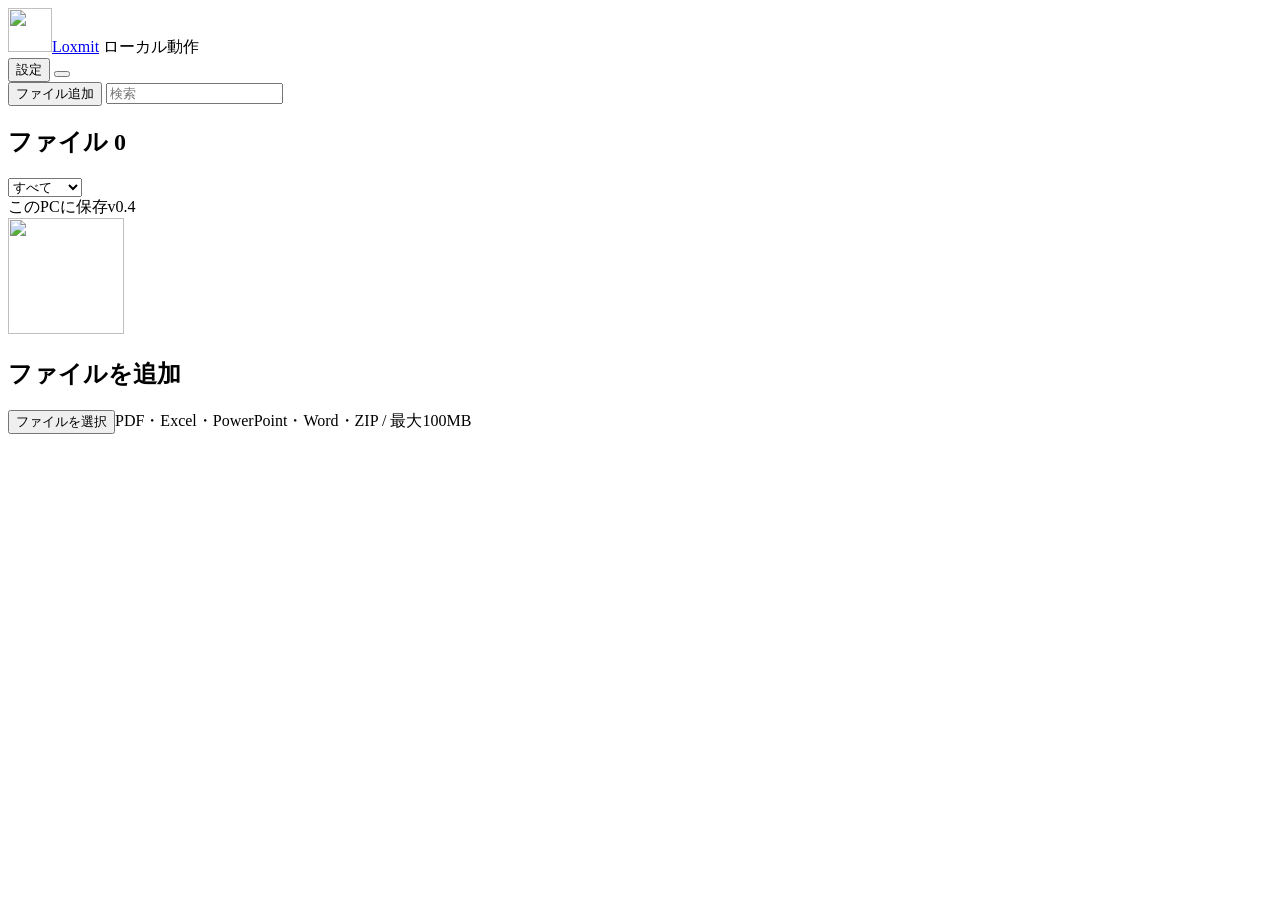
==== kaperio/static/index.html @ 1f8f7620 "Rebrand as Loxmit with approved locksmith icon and recovery dashboard" ====
<!doctype html>
<html lang="ja">
<head>
  <meta charset="utf-8"><meta name="viewport" content="width=device-width,initial-scale=1">
  <title>Loxmit | ファイル復元</title><meta name="theme-color" content="#ffffff">
  <link rel="manifest" href="/manifest.webmanifest"><link rel="icon" href="/favicon.ico">
  <link rel="apple-touch-icon" href="/icon-192.png"><link rel="stylesheet" href="/style.css">
  <script defer src="/lucide.js"></script><script defer src="/app.js"></script>
</head>
<body>
<header class="topbar">
  <a class="brand" href="/" aria-label="Loxmit ホーム"><img src="/icon-64.png" width="44" height="44" alt=""><span>Loxmit</span></a>
  <span class="local-status" id="connection-status"><i data-lucide="monitor"></i><span>ローカル動作</span></span>
  <div class="top-actions">
    <button class="quiet" id="settings-open" title="設定" aria-label="設定"><i data-lucide="settings"></i><span>設定</span></button>
    <button class="icon quiet" id="shutdown" title="アプリを終了" aria-label="アプリを終了"><i data-lucide="power"></i></button>
  </div>
</header>
<div class="workspace">
  <aside class="library">
    <div class="library-tools">
      <button id="add-files"><i data-lucide="plus"></i>ファイル追加</button>
      <input id="files" type="file" accept=".pdf,.xlsx,.pptx,.docx,.xlsm,.pptm,.docm,.zip" multiple hidden>
      <label class="search"><i data-lucide="search"></i><input id="search" placeholder="検索" aria-label="ファイル名で検索"></label>
      <div class="filter-bar"><h1>ファイル <span id="file-count">0</span></h1><select id="filter" aria-label="状態で絞り込み"><option value="all">すべて</option><option value="locked">未解除</option><option value="ready">開封済み</option><option value="active">処理中</option></select></div>
    </div>
    <nav id="file-list" aria-label="ファイル一覧"></nav>
    <div class="library-footer"><i data-lucide="hard-drive"></i><span>このPCに保存</span><span class="version">v0.4</span></div>
  </aside>
  <main id="main">
    <section id="empty"><img src="/icon-192.png" width="116" height="116" alt=""><h2>ファイルを追加</h2><button class="primary" id="empty-add"><i data-lucide="plus"></i>ファイルを選択</button><span class="muted">PDF・Excel・PowerPoint・Word・ZIP / 最大100MB</span></section>
    <div id="document" hidden>
      <div class="document-layout">
        <section class="operations">
          <header class="document-heading">
            <span id="document-icon" class="file-symbol" aria-hidden="true"></span>
            <div class="document-title"><h2 id="document-name"></h2><div class="document-meta"><span id="document-type"></span><span id="document-size"></span><span id="document-pages"></span><span id="document-encryption"></span></div></div>
            <button class="icon quiet" id="remove-file" title="ライブラリから削除" aria-label="ライブラリから削除"><i data-lucide="trash-2"></i></button>
          </header>
          <div class="tabs" role="tablist" aria-label="ファイル操作">
            <button id="tab-unlock" role="tab" aria-controls="unlock-panel" aria-selected="true">開封・復元</button>
            <button id="tab-export" role="tab" aria-controls="export-panel" aria-selected="false" tabindex="-1">書き出し</button>
          </div>
          <div id="unlock-panel" role="tabpanel" aria-labelledby="tab-unlock">
            <div id="ready-state" hidden>
              <div class="success-title"><i data-lucide="check"></i><h3>開封済み</h3></div>
              <div class="inline-actions"><a class="primary" id="unlocked-download"><i data-lucide="download"></i><span id="download-label">解除済みファイル</span></a><button class="icon quiet" id="reveal-password" title="復元したパスワードを表示" aria-label="復元したパスワードを表示"><i data-lucide="eye"></i></button></div>
              <output id="password-result" hidden></output>
            </div>
            <div id="locked-state">
              <div class="segmented" role="group" aria-label="開封方法"><button id="known-mode" class="selected" aria-pressed="true">既知のパスワード入力</button><button id="recover-mode" aria-pressed="false">パスワード復元</button></div>
              <form id="known-form">
                <label for="password">パスワード</label>
                <div class="password-field"><input id="password" type="password" autocomplete="off"><button type="button" class="icon quiet" id="toggle-password" title="表示を切り替え" aria-label="パスワード表示を切り替え"><i data-lucide="eye"></i></button></div>
                <button class="primary form-submit" type="submit"><i data-lucide="lock-keyhole-open"></i>開封して保存</button>
              </form>
              <div id="run-summary" hidden>
                <div class="section-heading"><h3>設定サマリー</h3><span class="muted" id="summary-caption">実行中の設定</span><button class="icon quiet" id="edit-plan" title="探索条件を変更" aria-label="探索条件を変更"><i data-lucide="pencil"></i></button></div>
                <dl id="plan-summary" class="definition-list"></dl>
                <details id="run-options"><summary><i data-lucide="chevron-right"></i>GPU・実行設定</summary><dl id="run-options-list" class="definition-list"></dl></details>
              </div>
              <form id="recovery-form" hidden>
                <label for="strategy">復元方法</label>
                <select id="strategy"><option value="guided">手掛かりから順に探索</option><option value="mask">文字数・文字種から探索</option><option value="dictionary">候補リストから探索</option><option value="dictionary_rules">候補＋英字大小・末尾数字</option><option value="hybrid_suffix">候補＋末尾の文字探索</option><option value="hybrid_prefix">先頭の文字探索＋候補</option></select>
                <div id="mask-fields" hidden>
                  <div class="field-row"><label><span id="min-label">最小文字数</span><input id="min-length" type="number" min="1" max="16" value="4"></label><label><span id="max-label">最大文字数</span><input id="max-length" type="number" min="1" max="16" value="6"></label></div>
                  <fieldset class="charset"><legend>文字種</legend><label><input type="checkbox" name="charset" value="lower" checked>英小文字 a–z</label><label><input type="checkbox" name="charset" value="upper" checked>英大文字 A–Z</label><label><input type="checkbox" name="charset" value="digits" checked>数字 0–9</label><label><input type="checkbox" name="charset" value="symbols">記号</label></fieldset>
                  <div class="field-row" id="fixed-fields"><label>先頭の固定文字<input id="prefix" maxlength="16" autocomplete="off"></label><label>末尾の固定文字<input id="suffix" maxlength="16" autocomplete="off"></label></div>
                </div>
                <div id="dictionary-fields">
                  <div class="label-row"><label for="words">覚えている単語（1行1件）</label><button class="icon quiet" type="button" id="load-words" title="UTF-8テキストを読み込み" aria-label="候補リストを読み込み"><i data-lucide="upload"></i></button></div>
                  <input id="word-file" type="file" accept=".txt,.dic" hidden><textarea id="words" rows="4" spellcheck="false"></textarea>
                </div>
                <div id="guided-fields">
                  <div class="field-row"><label>覚えている数字・年（1行1件）<textarea id="hint-numbers" rows="2" spellcheck="false"></textarea></label><label>記号<input id="hint-symbols" value="!_" maxlength="8" autocomplete="off"></label></div>
                  <fieldset class="charset"><legend>追加候補</legend><label><input id="hint-combine" type="checkbox">単語の結合</label><label><input id="hint-typos" type="checkbox">脱字・隣接文字の入れ替え</label></fieldset>
                  <output id="hint-summary" class="muted"></output>
                </div>
                <div class="estimate"><span>探索候補（上限）</span><strong id="candidate-count">—</strong></div>
                <details><summary><i data-lucide="chevron-right"></i>GPU・実行設定</summary>
                  <div class="field-row"><label>時間上限（分）<input id="minutes" type="number" value="10" min="1" max="1440"></label><label>停止温度（°C）<input id="temperature" type="number" value="80" min="60" max="90"></label></div>
                  <div class="field-row"><label>GPU負荷<select id="workload"><option value="1">低負荷</option><option value="2">標準</option><option value="3">高負荷</option><option value="auto">自動測定（低〜高負荷）</option></select></label><label>カーネル<select id="kernel"><option value="auto">自動最適化</option><option value="pure">標準カーネル</option></select></label></div>
                  <label for="devices">デバイスID（空欄で自動）</label><input id="devices" placeholder="1" inputmode="numeric">
                </details>
                <button class="primary form-submit" type="submit"><i data-lucide="play"></i>探索を開始</button>
              </form>
            </div>
          </div>
          <div id="export-panel" role="tabpanel" aria-labelledby="tab-export" hidden>
            <form id="export-form"><label for="export-kind">出力形式</label><select id="export-kind"><option value="pdf">PDF (.pdf)</option><option value="image_pdf">画像PDF (.pdf)</option><option value="word">Word・ページ画像 (.docx)</option><option value="images">ページ画像 (.zip)</option><option value="text">既存テキスト抽出 (.md)</option></select>
              <div class="field-row" id="image-options"><label>解像度<select id="dpi"><option value="100">100 dpi</option><option value="150">150 dpi</option><option value="200" selected>200 dpi</option><option value="300">300 dpi</option></select></label><label>カラー<select id="color"><option value="color">カラー</option><option value="gray">グレースケール</option></select></label></div>
              <p id="format-note" class="muted"></p><button class="primary form-submit" type="submit"><i data-lucide="download"></i>書き出す</button>
            </form>
            <h3 class="output-heading">保存済みファイル</h3><div id="outputs"></div>
          </div>
          <section id="preview" class="preview" aria-label="開封済みファイルのプレビュー" hidden>
            <div class="preview-toolbar"><span>プレビュー</span><div class="page-controls"><button class="icon quiet" id="previous-page" title="前のページ" aria-label="前のページ"><i data-lucide="chevron-left"></i></button><span id="page-indicator">—</span><button class="icon quiet" id="next-page" title="次のページ" aria-label="次のページ"><i data-lucide="chevron-right"></i></button></div></div>
            <div class="preview-body"><div id="contents-preview" hidden></div><img id="page-image" alt="選択したPDFのページ" hidden></div>
          </section>
        </section>
        <aside class="inspector" aria-label="実行状況">
          <div class="inspector-heading"><h2>実行状況</h2><span id="job-status-label" class="status" aria-live="polite"></span></div>
          <section class="job-status">
            <h3 class="subheading">現在の工程</h3>
            <ol class="stepper" id="job-steps" aria-label="処理工程">
              <li id="step-prepare"><span class="step-dot"><i data-lucide="check"></i></span><span class="step-name">候補準備</span></li>
              <li id="step-search"><span class="step-dot"><i data-lucide="check"></i></span><span class="step-name">候補探索</span></li>
              <li id="step-open"><span class="step-dot"><i data-lucide="check"></i></span><span class="step-name">開封</span></li>
            </ol>
            <p id="stage-detail" class="muted"></p>
            <div class="job-actions"><button id="resume-job" hidden><i data-lucide="play"></i>再開</button><button id="pause-job" hidden><i data-lucide="pause"></i>一時停止</button><button class="danger quiet" id="cancel-job" hidden><i data-lucide="square"></i><span id="cancel-label">探索を中止</span></button></div>
            <div class="progress-heading"><h3 id="progress-label">候補範囲の進捗</h3><button class="icon quiet info-button" type="button" title="指定した候補範囲の処理割合です。解除の成功確率ではありません。" aria-label="進捗は指定した候補範囲の処理割合で、解除の成功確率ではありません。"><i data-lucide="info"></i></button></div>
            <div class="progress-values"><strong id="progress-count">—</strong><span id="percentage">—</span></div>
            <div id="job-progress" class="progress-track" role="progressbar" aria-labelledby="progress-label" aria-valuemin="0" aria-valuemax="100" aria-valuenow="0"><div id="progress-fill" class="progress-fill"><span class="progress-sheen"></span></div></div>
            <dl class="metrics"><dt>試行速度</dt><dd id="speed">—</dd><dt>GPU温度</dt><dd id="gpu-temp">—</dd><dt>経過時間</dt><dd id="elapsed">—</dd></dl>
            <p id="job-message" role="status"></p><div id="warnings"></div>
          </section>
          <section class="event-section"><h3>実行ログ</h3><ol id="event-log" aria-label="実行ログ"></ol></section>
          <section class="quick-export"><h3>書き出し</h3><a id="quick-download" class="secondary" aria-disabled="true" tabindex="-1"><i data-lucide="download"></i>非暗号化ファイルを保存</a><button id="export-options" class="quiet" disabled><i data-lucide="sliders-horizontal"></i>書き出し形式を選択</button></section>
        </aside>
      </div>
    </div>
  </main>
</div>
<dialog id="settings-dialog"><form id="settings-form">
  <div class="dialog-heading"><h2>設定</h2><button class="icon quiet" type="button" id="settings-close" aria-label="設定を閉じる"><i data-lucide="x"></i></button></div>
  <label for="hashcat-path">Hashcat 実行ファイル</label><input id="hashcat-path" spellcheck="false">
  <label for="zip2john-path">zip2john 実行ファイル（ZIP探索用・任意）</label><input id="zip2john-path" spellcheck="false">
  <label>保存先</label><div id="output-path" class="path"></div>
  <div class="inline-actions"><button type="submit" class="primary"><i data-lucide="save"></i>保存</button><button type="button" id="diagnostics"><i data-lucide="cpu"></i>GPU診断</button></div>
  <p><a href="/api/licenses" target="_blank" rel="noopener">ライセンス・第三者表示</a></p><pre id="diagnostics-result" hidden></pre>
</form></dialog>
<dialog id="remove-dialog"><h2>ライブラリから削除</h2><p id="remove-name"></p><p class="muted">作業用コピーと書き出したファイルを削除します。追加元の原本は残ります。</p><div class="inline-actions"><button id="remove-cancel">キャンセル</button><button class="danger-solid" id="remove-confirm"><i data-lucide="trash-2"></i>削除</button></div></dialog>
<div id="toast" role="alert" hidden></div><div id="drop-overlay" hidden>ファイルを追加</div>
</body>
</html>
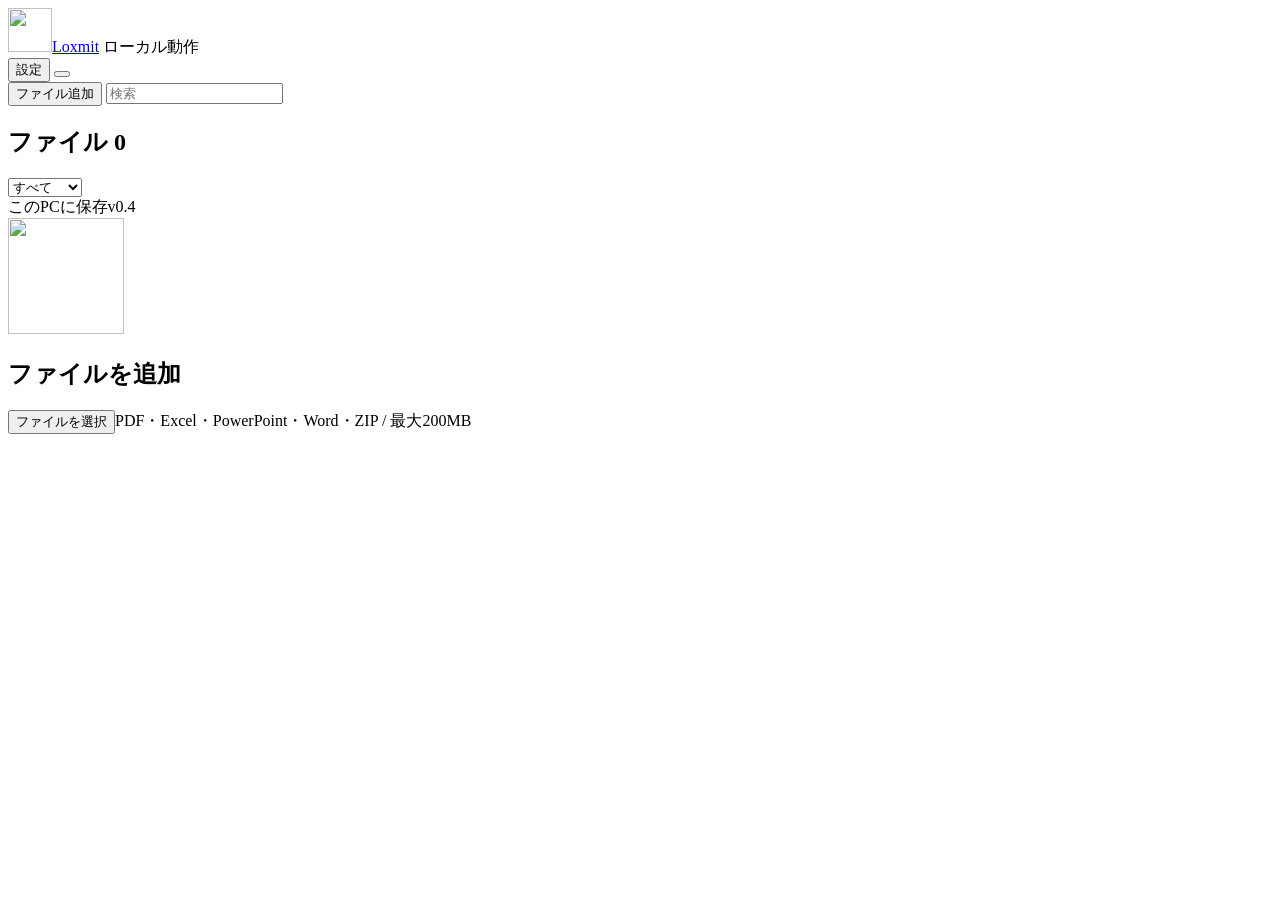
==== commit 9f926ace: "Stream large document transfers and validate memory use" ====
--- a/kaperio/static/index.html
+++ b/kaperio/static/index.html
@@ -28,7 +28,7 @@
     <div class="library-footer"><i data-lucide="hard-drive"></i><span>このPCに保存</span><span class="version">v0.4</span></div>
   </aside>
   <main id="main">
-    <section id="empty"><img src="/icon-192.png" width="116" height="116" alt=""><h2>ファイルを追加</h2><button class="primary" id="empty-add"><i data-lucide="plus"></i>ファイルを選択</button><span class="muted">PDF・Excel・PowerPoint・Word・ZIP / 最大100MB</span></section>
+    <section id="empty"><img src="/icon-192.png" width="116" height="116" alt=""><h2>ファイルを追加</h2><button class="primary" id="empty-add"><i data-lucide="plus"></i>ファイルを選択</button><span class="muted">PDF・Excel・PowerPoint・Word・ZIP / 最大200MB</span></section>
     <div id="document" hidden>
       <div class="document-layout">
         <section class="operations">
@@ -122,13 +122,25 @@
     </div>
   </main>
 </div>
-<dialog id="settings-dialog"><form id="settings-form">
-  <div class="dialog-heading"><h2>設定</h2><button class="icon quiet" type="button" id="settings-close" aria-label="設定を閉じる"><i data-lucide="x"></i></button></div>
-  <label for="hashcat-path">Hashcat 実行ファイル</label><input id="hashcat-path" spellcheck="false">
-  <label for="zip2john-path">zip2john 実行ファイル（ZIP探索用・任意）</label><input id="zip2john-path" spellcheck="false">
-  <label>保存先</label><div id="output-path" class="path"></div>
-  <div class="inline-actions"><button type="submit" class="primary"><i data-lucide="save"></i>保存</button><button type="button" id="diagnostics"><i data-lucide="cpu"></i>GPU診断</button></div>
-  <p><a href="/api/licenses" target="_blank" rel="noopener">ライセンス・第三者表示</a></p><pre id="diagnostics-result" hidden></pre>
+<dialog id="settings-dialog" aria-labelledby="settings-title"><form id="settings-form">
+  <div class="dialog-heading"><h2 id="settings-title">設定</h2><button class="icon quiet" type="button" id="settings-close" aria-label="設定を閉じる" title="閉じる"><i data-lucide="x"></i></button></div>
+  <section class="settings-section">
+    <h3>利用状況</h3>
+    <dl class="capability-list"><dt>既知パスワードで開封</dt><dd><i data-lucide="check"></i>設定不要</dd><dt>パスワード探索</dt><dd id="recovery-availability">未設定</dd><dt>ZIPのパスワード探索</dt><dd id="zip-availability">未設定</dd></dl>
+  </section>
+  <section class="settings-section">
+    <div class="settings-heading"><h3>探索エンジン</h3><button type="button" id="detect-tools"><i data-lucide="search"></i>自動検出</button></div>
+    <div class="engine-state"><strong>Hashcat</strong><span id="hashcat-status" class="muted">未設定</span><a href="https://hashcat.net/hashcat/" target="_blank" rel="noopener noreferrer">公式ダウンロード<i data-lucide="external-link"></i></a></div>
+    <details id="engine-paths"><summary><i data-lucide="chevron-right"></i>実行ファイルの場所を指定</summary>
+      <label for="hashcat-path">Hashcat の実行ファイル</label><input id="hashcat-path" spellcheck="false" autocomplete="off" placeholder="hashcat.exe / hashcat / hashcat.bin" aria-describedby="hashcat-error"><p id="hashcat-error" class="field-error" hidden></p>
+      <label for="zip2john-path">zip2john の実行ファイル <span class="muted">ZIP探索のみ・任意</span></label><input id="zip2john-path" spellcheck="false" autocomplete="off" placeholder="zip2john.exe / zip2john" aria-describedby="zip2john-error"><p id="zip2john-error" class="field-error" hidden></p>
+    </details>
+    <p id="settings-feedback" class="muted" role="status" hidden></p>
+    <div class="diagnostic-row"><button type="button" id="diagnostics" disabled><i data-lucide="cpu"></i><span id="diagnostics-label">GPUを確認</span></button><span id="gpu-status" class="muted">未確認</span></div>
+    <details id="diagnostics-details" hidden><summary><i data-lucide="chevron-right"></i>診断ログ</summary><pre id="diagnostics-result"></pre></details>
+  </section>
+  <section class="settings-section settings-storage"><h3>ライブラリの保存先</h3><div id="output-path" class="path"></div></section>
+  <div class="settings-footer"><a href="/api/licenses" target="_blank" rel="noopener">ライセンス</a><span id="settings-save-state" class="muted" aria-live="polite"></span><button type="submit" class="primary" id="settings-save"><i data-lucide="save"></i>保存して閉じる</button></div>
 </form></dialog>
 <dialog id="remove-dialog"><h2>ライブラリから削除</h2><p id="remove-name"></p><p class="muted">作業用コピーと書き出したファイルを削除します。追加元の原本は残ります。</p><div class="inline-actions"><button id="remove-cancel">キャンセル</button><button class="danger-solid" id="remove-confirm"><i data-lucide="trash-2"></i>削除</button></div></dialog>
 <div id="toast" role="alert" hidden></div><div id="drop-overlay" hidden>ファイルを追加</div>
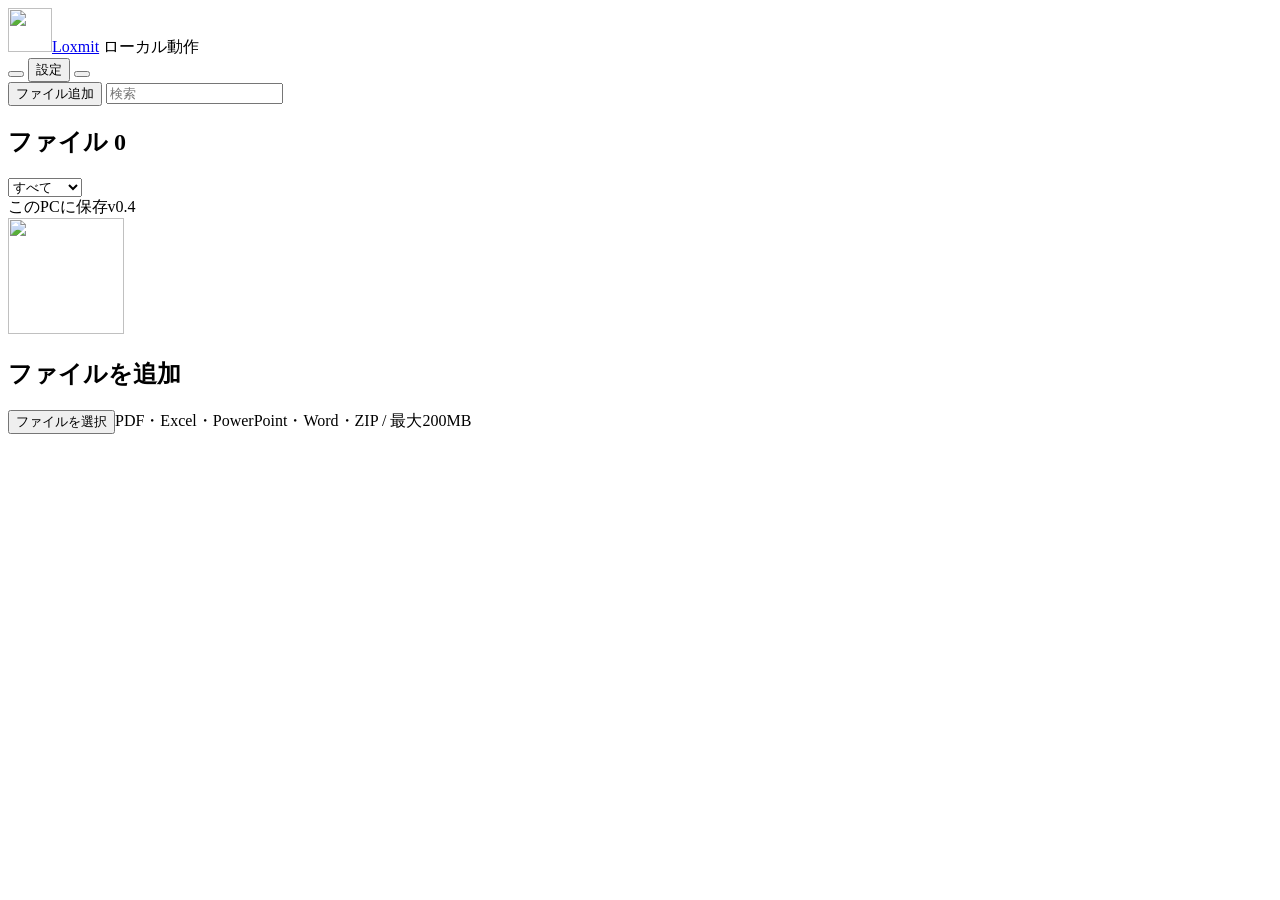
==== commit 401c59dc: "Add consented minimal setup and GPU diagnostics" ====
--- a/kaperio/static/index.html
+++ b/kaperio/static/index.html
@@ -5,13 +5,14 @@
   <title>Loxmit | ファイル復元</title><meta name="theme-color" content="#ffffff">
   <link rel="manifest" href="/manifest.webmanifest"><link rel="icon" href="/favicon.ico">
   <link rel="apple-touch-icon" href="/icon-192.png"><link rel="stylesheet" href="/style.css">
-  <script defer src="/lucide.js"></script><script defer src="/app.js"></script>
+  <script defer src="/lucide.js"></script><script defer src="/app.js"></script><script defer src="/setup.js"></script>
 </head>
 <body>
 <header class="topbar">
   <a class="brand" href="/" aria-label="Loxmit ホーム"><img src="/icon-64.png" width="44" height="44" alt=""><span>Loxmit</span></a>
   <span class="local-status" id="connection-status"><i data-lucide="monitor"></i><span>ローカル動作</span></span>
   <div class="top-actions">
+    <button class="icon quiet" id="guide-open" title="はじめに・GPU診断" aria-label="はじめに・GPU診断"><i data-lucide="circle-help"></i></button>
     <button class="quiet" id="settings-open" title="設定" aria-label="設定"><i data-lucide="settings"></i><span>設定</span></button>
     <button class="icon quiet" id="shutdown" title="アプリを終了" aria-label="アプリを終了"><i data-lucide="power"></i></button>
   </div>
@@ -38,51 +39,65 @@
             <button class="icon quiet" id="remove-file" title="ライブラリから削除" aria-label="ライブラリから削除"><i data-lucide="trash-2"></i></button>
           </header>
           <div class="tabs" role="tablist" aria-label="ファイル操作">
-            <button id="tab-unlock" role="tab" aria-controls="unlock-panel" aria-selected="true">開封・復元</button>
+            <button id="tab-unlock" role="tab" aria-controls="unlock-panel" aria-selected="true">ロックを解除</button>
             <button id="tab-export" role="tab" aria-controls="export-panel" aria-selected="false" tabindex="-1">書き出し</button>
           </div>
           <div id="unlock-panel" role="tabpanel" aria-labelledby="tab-unlock">
             <div id="ready-state" hidden>
-              <div class="success-title"><i data-lucide="check"></i><h3>開封済み</h3></div>
-              <div class="inline-actions"><a class="primary" id="unlocked-download"><i data-lucide="download"></i><span id="download-label">解除済みファイル</span></a><button class="icon quiet" id="reveal-password" title="復元したパスワードを表示" aria-label="復元したパスワードを表示"><i data-lucide="eye"></i></button></div>
-              <output id="password-result" hidden></output>
+              <div class="success-title"><i data-lucide="check"></i><h3>ロック解除完了</h3></div>
+              <section id="password-result-panel" class="password-result-panel" aria-labelledby="password-result-label" hidden>
+                <label id="password-result-label" for="password-result">開封に使ったパスワード</label>
+                <div class="password-result-row">
+                  <div class="password-result-field"><input id="password-result" type="text" readonly autocomplete="off" spellcheck="false" aria-describedby="password-feedback"><button type="button" class="icon quiet" id="reveal-password" title="パスワードを隠す" aria-label="パスワードを隠す"><i data-lucide="eye-off"></i></button></div>
+                  <button type="button" id="copy-password"><i data-lucide="copy"></i><span>コピー</span></button>
+                </div>
+                <div class="password-result-status"><span id="password-feedback" role="status" aria-live="polite"></span><button type="button" id="retry-password" class="quiet" hidden><i data-lucide="rotate-cw"></i>再取得</button></div>
+              </section>
+              <div class="inline-actions"><a class="primary" id="unlocked-download"><i data-lucide="download"></i><span id="download-label">パスワードなしで保存</span></a></div>
             </div>
             <div id="locked-state">
-              <div class="segmented" role="group" aria-label="開封方法"><button id="known-mode" class="selected" aria-pressed="true">既知のパスワード入力</button><button id="recover-mode" aria-pressed="false">パスワード復元</button></div>
-              <form id="known-form">
-                <label for="password">パスワード</label>
+              <div class="segmented" role="group" aria-label="パスワードの状況"><button id="recover-mode" class="selected" aria-pressed="true">パスワードを探す</button><button id="known-mode" aria-pressed="false">パスワードが分かる</button></div>
+              <form id="known-form" hidden>
+                <label for="password">分かっているパスワード</label>
                 <div class="password-field"><input id="password" type="password" autocomplete="off"><button type="button" class="icon quiet" id="toggle-password" title="表示を切り替え" aria-label="パスワード表示を切り替え"><i data-lucide="eye"></i></button></div>
-                <button class="primary form-submit" type="submit"><i data-lucide="lock-keyhole-open"></i>開封して保存</button>
+                <button class="primary form-submit" type="submit"><i data-lucide="lock-keyhole-open"></i>ロックを解除して保存</button>
               </form>
               <div id="run-summary" hidden>
-                <div class="section-heading"><h3>設定サマリー</h3><span class="muted" id="summary-caption">実行中の設定</span><button class="icon quiet" id="edit-plan" title="探索条件を変更" aria-label="探索条件を変更"><i data-lucide="pencil"></i></button></div>
+                <div class="section-heading"><h3>今回の探索内容</h3><span class="muted" id="summary-caption">実行中の設定</span><button class="icon quiet" id="edit-plan" title="探索条件を変更" aria-label="探索条件を変更"><i data-lucide="pencil"></i></button></div>
                 <dl id="plan-summary" class="definition-list"></dl>
+                <div id="summary-notes" class="plan-notes"></div>
                 <details id="run-options"><summary><i data-lucide="chevron-right"></i>GPU・実行設定</summary><dl id="run-options-list" class="definition-list"></dl></details>
               </div>
-              <form id="recovery-form" hidden>
-                <label for="strategy">復元方法</label>
+              <form id="recovery-form">
+                <div class="recovery-heading"><h3>覚えていること</h3><label class="approach-label"><span class="sr-only">探し方</span><select id="approach"><option value="automatic">おまかせ</option><option value="manual">手動で設定</option></select></label></div>
+                <div id="manual-strategy" hidden><label for="strategy">探し方</label>
                 <select id="strategy"><option value="guided">手掛かりから順に探索</option><option value="mask">文字数・文字種から探索</option><option value="dictionary">候補リストから探索</option><option value="dictionary_rules">候補＋英字大小・末尾数字</option><option value="hybrid_suffix">候補＋末尾の文字探索</option><option value="hybrid_prefix">先頭の文字探索＋候補</option></select>
+                </div>
                 <div id="mask-fields" hidden>
-                  <div class="field-row"><label><span id="min-label">最小文字数</span><input id="min-length" type="number" min="1" max="16" value="4"></label><label><span id="max-label">最大文字数</span><input id="max-length" type="number" min="1" max="16" value="6"></label></div>
+                  <div class="field-row"><label><span id="min-label">最小文字数</span><input id="min-length" type="number" min="1" max="127" value="4"></label><label><span id="max-label">最大文字数</span><input id="max-length" type="number" min="1" max="127" value="6"></label></div>
                   <fieldset class="charset"><legend>文字種</legend><label><input type="checkbox" name="charset" value="lower" checked>英小文字 a–z</label><label><input type="checkbox" name="charset" value="upper" checked>英大文字 A–Z</label><label><input type="checkbox" name="charset" value="digits" checked>数字 0–9</label><label><input type="checkbox" name="charset" value="symbols">記号</label></fieldset>
-                  <div class="field-row" id="fixed-fields"><label>先頭の固定文字<input id="prefix" maxlength="16" autocomplete="off"></label><label>末尾の固定文字<input id="suffix" maxlength="16" autocomplete="off"></label></div>
+                  <div class="field-row" id="fixed-fields"><label>先頭の固定文字<input id="prefix" maxlength="127" autocomplete="off"></label><label>末尾の固定文字<input id="suffix" maxlength="127" autocomplete="off"></label></div>
                 </div>
                 <div id="dictionary-fields">
-                  <div class="label-row"><label for="words">覚えている単語（1行1件）</label><button class="icon quiet" type="button" id="load-words" title="UTF-8テキストを読み込み" aria-label="候補リストを読み込み"><i data-lucide="upload"></i></button></div>
-                  <input id="word-file" type="file" accept=".txt,.dic" hidden><textarea id="words" rows="4" spellcheck="false"></textarea>
+                  <div class="label-row"><label for="words">心当たりのある語句は？ <span class="muted">任意・1行1件</span></label><button class="icon quiet" type="button" id="load-words" title="UTF-8テキストを読み込み" aria-label="候補リストを読み込み"><i data-lucide="upload"></i></button></div>
+                  <input id="word-file" type="file" accept=".txt,.dic" hidden><textarea id="words" rows="3" spellcheck="false" autocomplete="off" placeholder="名前、単語、よく使うフレーズなど"></textarea>
                 </div>
                 <div id="guided-fields">
-                  <div class="field-row"><label>覚えている数字・年（1行1件）<textarea id="hint-numbers" rows="2" spellcheck="false"></textarea></label><label>記号<input id="hint-symbols" value="!_" maxlength="8" autocomplete="off"></label></div>
-                  <fieldset class="charset"><legend>追加候補</legend><label><input id="hint-combine" type="checkbox">単語の結合</label><label><input id="hint-typos" type="checkbox">脱字・隣接文字の入れ替え</label></fieldset>
-                  <output id="hint-summary" class="muted"></output>
+                  <label>心当たりのある数字・年は？ <span class="muted">任意・1行1件</span><textarea id="hint-numbers" rows="2" spellcheck="false" autocomplete="off" placeholder="年、日付、よく使う数字など"></textarea></label>
+                  <div id="guided-options" hidden><label>追加する記号<input id="hint-symbols" value="!_" maxlength="8" autocomplete="off"></label><fieldset class="charset"><legend>追加候補</legend><label><input id="hint-combine" type="checkbox">単語の結合</label><label><input id="hint-typos" type="checkbox">脱字・隣接文字の入れ替え</label></fieldset></div>
                 </div>
-                <div class="estimate"><span>探索候補（上限）</span><strong id="candidate-count">—</strong></div>
+                <div id="auto-questions">
+                  <div class="field-row interview-row"><label>文字数を覚えていますか？<select id="remember-length"><option value="unknown">分からない</option><option value="range">長さを指定する</option></select></label><label>不明な部分の文字種は？<select id="remember-characters"><option value="unknown">分からない</option><option value="digits">数字だけ</option><option value="lower">英小文字だけ</option><option value="alnum">英字と数字</option><option value="all">英字・数字・記号</option></select></label></div>
+                  <div class="field-row" id="remember-range" hidden><label>最小文字数<input id="remember-min" type="number" value="8" min="1" max="127"></label><label>最大文字数<input id="remember-max" type="number" value="20" min="1" max="127"></label></div>
+                  <details><summary><i data-lucide="chevron-right"></i>確かに覚えている先頭・末尾</summary><div class="field-row"><label>先頭の文字<input id="remember-prefix" maxlength="127" autocomplete="off"></label><label>末尾の文字<input id="remember-suffix" maxlength="127" autocomplete="off"></label></div></details>
+                </div>
+                <section class="search-preview" aria-labelledby="search-preview-title"><div class="estimate"><h4 id="search-preview-title">今回試す範囲</h4><strong id="candidate-count" aria-live="polite">—</strong></div><ol id="hint-summary" class="plan-stages"></ol><div id="plan-notes" class="plan-notes" role="status"></div></section>
                 <details><summary><i data-lucide="chevron-right"></i>GPU・実行設定</summary>
-                  <div class="field-row"><label>時間上限（分）<input id="minutes" type="number" value="10" min="1" max="1440"></label><label>停止温度（°C）<input id="temperature" type="number" value="80" min="60" max="90"></label></div>
+                  <div class="field-row"><label>停止温度（°C）<input id="temperature" type="number" value="80" min="60" max="90"></label></div>
                   <div class="field-row"><label>GPU負荷<select id="workload"><option value="1">低負荷</option><option value="2">標準</option><option value="3">高負荷</option><option value="auto">自動測定（低〜高負荷）</option></select></label><label>カーネル<select id="kernel"><option value="auto">自動最適化</option><option value="pure">標準カーネル</option></select></label></div>
                   <label for="devices">デバイスID（空欄で自動）</label><input id="devices" placeholder="1" inputmode="numeric">
                 </details>
-                <button class="primary form-submit" type="submit"><i data-lucide="play"></i>探索を開始</button>
+                <div class="search-start"><label>探索時間の上限（分）<input id="minutes" type="number" value="10" min="1" max="1440"></label><button class="primary form-submit" type="submit"><i data-lucide="play"></i>パスワードを探す</button></div>
               </form>
             </div>
           </div>
@@ -116,7 +131,7 @@
             <p id="job-message" role="status"></p><div id="warnings"></div>
           </section>
           <section class="event-section"><h3>実行ログ</h3><ol id="event-log" aria-label="実行ログ"></ol></section>
-          <section class="quick-export"><h3>書き出し</h3><a id="quick-download" class="secondary" aria-disabled="true" tabindex="-1"><i data-lucide="download"></i>非暗号化ファイルを保存</a><button id="export-options" class="quiet" disabled><i data-lucide="sliders-horizontal"></i>書き出し形式を選択</button></section>
+          <section class="quick-export"><h3>書き出し</h3><a id="quick-download" class="secondary" aria-disabled="true" tabindex="-1"><i data-lucide="download"></i>パスワードなしで保存</a><button id="export-options" class="quiet" disabled><i data-lucide="sliders-horizontal"></i>書き出し形式を選択</button></section>
         </aside>
       </div>
     </div>
@@ -126,10 +141,11 @@
   <div class="dialog-heading"><h2 id="settings-title">設定</h2><button class="icon quiet" type="button" id="settings-close" aria-label="設定を閉じる" title="閉じる"><i data-lucide="x"></i></button></div>
   <section class="settings-section">
     <h3>利用状況</h3>
-    <dl class="capability-list"><dt>既知パスワードで開封</dt><dd><i data-lucide="check"></i>設定不要</dd><dt>パスワード探索</dt><dd id="recovery-availability">未設定</dd><dt>ZIPのパスワード探索</dt><dd id="zip-availability">未設定</dd></dl>
+    <dl class="capability-list"><dt>分かっているパスワードで解除</dt><dd><i data-lucide="check"></i>設定不要</dd><dt>忘れたパスワードを探す</dt><dd id="recovery-availability">未設定</dd><dt>ZIPのパスワードを探す</dt><dd id="zip-availability">未設定</dd></dl>
   </section>
   <section class="settings-section">
     <div class="settings-heading"><h3>探索エンジン</h3><button type="button" id="detect-tools"><i data-lucide="search"></i>自動検出</button></div>
+    <button type="button" id="setup-open" class="quiet"><i data-lucide="package-plus"></i>セットアップとGPU診断</button>
     <div class="engine-state"><strong>Hashcat</strong><span id="hashcat-status" class="muted">未設定</span><a href="https://hashcat.net/hashcat/" target="_blank" rel="noopener noreferrer">公式ダウンロード<i data-lucide="external-link"></i></a></div>
     <details id="engine-paths"><summary><i data-lucide="chevron-right"></i>実行ファイルの場所を指定</summary>
       <label for="hashcat-path">Hashcat の実行ファイル</label><input id="hashcat-path" spellcheck="false" autocomplete="off" placeholder="hashcat.exe / hashcat / hashcat.bin" aria-describedby="hashcat-error"><p id="hashcat-error" class="field-error" hidden></p>
@@ -142,6 +158,41 @@
   <section class="settings-section settings-storage"><h3>ライブラリの保存先</h3><div id="output-path" class="path"></div></section>
   <div class="settings-footer"><a href="/api/licenses" target="_blank" rel="noopener">ライセンス</a><span id="settings-save-state" class="muted" aria-live="polite"></span><button type="submit" class="primary" id="settings-save"><i data-lucide="save"></i>保存して閉じる</button></div>
 </form></dialog>
+<dialog id="setup-dialog" aria-labelledby="setup-title">
+  <div class="dialog-heading"><div class="setup-brand"><img src="/icon-64.png" width="40" height="40" alt=""><h2 id="setup-title">はじめに</h2></div><button type="button" class="icon quiet" id="setup-close" title="閉じる" aria-label="ガイドを閉じる"><i data-lucide="x"></i></button></div>
+  <div class="tabs setup-tabs" role="tablist" aria-label="セットアップ">
+    <button type="button" id="setup-tab-guide" role="tab" aria-controls="setup-guide" aria-selected="true">使い方</button>
+    <button type="button" id="setup-tab-diagnostic" role="tab" aria-controls="setup-diagnostic" aria-selected="false" tabindex="-1">GPU診断</button>
+    <button type="button" id="setup-tab-components" role="tab" aria-controls="setup-components" aria-selected="false" tabindex="-1">追加部品</button>
+  </div>
+  <section id="setup-guide" class="setup-panel" role="tabpanel" aria-labelledby="setup-tab-guide">
+    <ol class="guide-steps">
+      <li><i data-lucide="file-plus-2"></i><div><h3>ファイルを追加</h3><p>ご自身のファイル、または許可を得たファイルを選択します。追加元の原本は変更しません。</p></div></li>
+      <li><i data-lucide="search"></i><div><h3>覚えていることから探す</h3><p>語句や数字などの手掛かりを入力します。分からない項目は空欄で進められます。パスワードが分かる場合は「パスワードが分かる」を選びます。</p></div></li>
+      <li><i data-lucide="download"></i><div><h3>結果を保存</h3><p>解除できたらパスワードをコピーし、「パスワードなしで保存」で別ファイルに保存します。アプリ終了後はパスワード表示が消えます。</p></div></li>
+    </ol>
+    <p class="setup-note">復元を保証するものではありません。手掛かりが少ない場合や長いパスワードは、時間内に見つからないことがあります。</p>
+    <button type="button" class="primary" id="guide-next"><i data-lucide="arrow-right"></i>GPU・実行環境を確認</button>
+  </section>
+  <section id="setup-diagnostic" class="setup-panel" role="tabpanel" aria-labelledby="setup-tab-diagnostic" hidden>
+    <div class="settings-heading"><h3>このPCの実行環境</h3><button type="button" id="setup-diagnose"><i data-lucide="scan-line"></i>診断する</button></div>
+    <p class="setup-note">ドライバーの変更、ファイルの解析、負荷テストは行いません。</p>
+    <div id="setup-diagnostic-result" aria-live="polite"><p class="muted">未診断</p></div>
+    <details id="setup-diagnostic-details" hidden><summary><i data-lucide="chevron-right"></i>Hashcatの診断ログ</summary><pre id="setup-diagnostic-log"></pre></details>
+    <button type="button" id="diagnostic-next"><i data-lucide="package-plus"></i>必要な追加部品を確認</button>
+  </section>
+  <section id="setup-components" class="setup-panel" role="tabpanel" aria-labelledby="setup-tab-components" hidden>
+    <h3>必要なものだけ導入</h3>
+    <p class="setup-note">ドライバー、CUDA開発ツール一式、John、Officeは導入しません。既存のツールとシステム設定は変更しません。</p>
+    <div id="setup-component-list"></div>
+    <h3 class="setup-location-heading">保存先</h3><div id="setup-destination" class="path"></div>
+    <div id="setup-progress" hidden><progress id="setup-download-progress" max="100" value="0" aria-label="部品のダウンロード"></progress><span id="setup-progress-text" role="status"></span><button type="button" id="setup-cancel"><i data-lucide="square"></i>導入を中止</button></div>
+    <p id="setup-operation-message" role="status"></p>
+    <button type="button" id="setup-check-again" hidden><i data-lucide="scan-line"></i>GPU診断へ</button>
+  </section>
+  <p id="setup-error" class="field-error" role="alert" hidden></p>
+  <div class="setup-footer"><span class="muted">文書・パスワードは外部に送信しません</span><button type="button" id="setup-finish">閉じて作業する</button></div>
+</dialog>
 <dialog id="remove-dialog"><h2>ライブラリから削除</h2><p id="remove-name"></p><p class="muted">作業用コピーと書き出したファイルを削除します。追加元の原本は残ります。</p><div class="inline-actions"><button id="remove-cancel">キャンセル</button><button class="danger-solid" id="remove-confirm"><i data-lucide="trash-2"></i>削除</button></div></dialog>
 <div id="toast" role="alert" hidden></div><div id="drop-overlay" hidden>ファイルを追加</div>
 </body>
